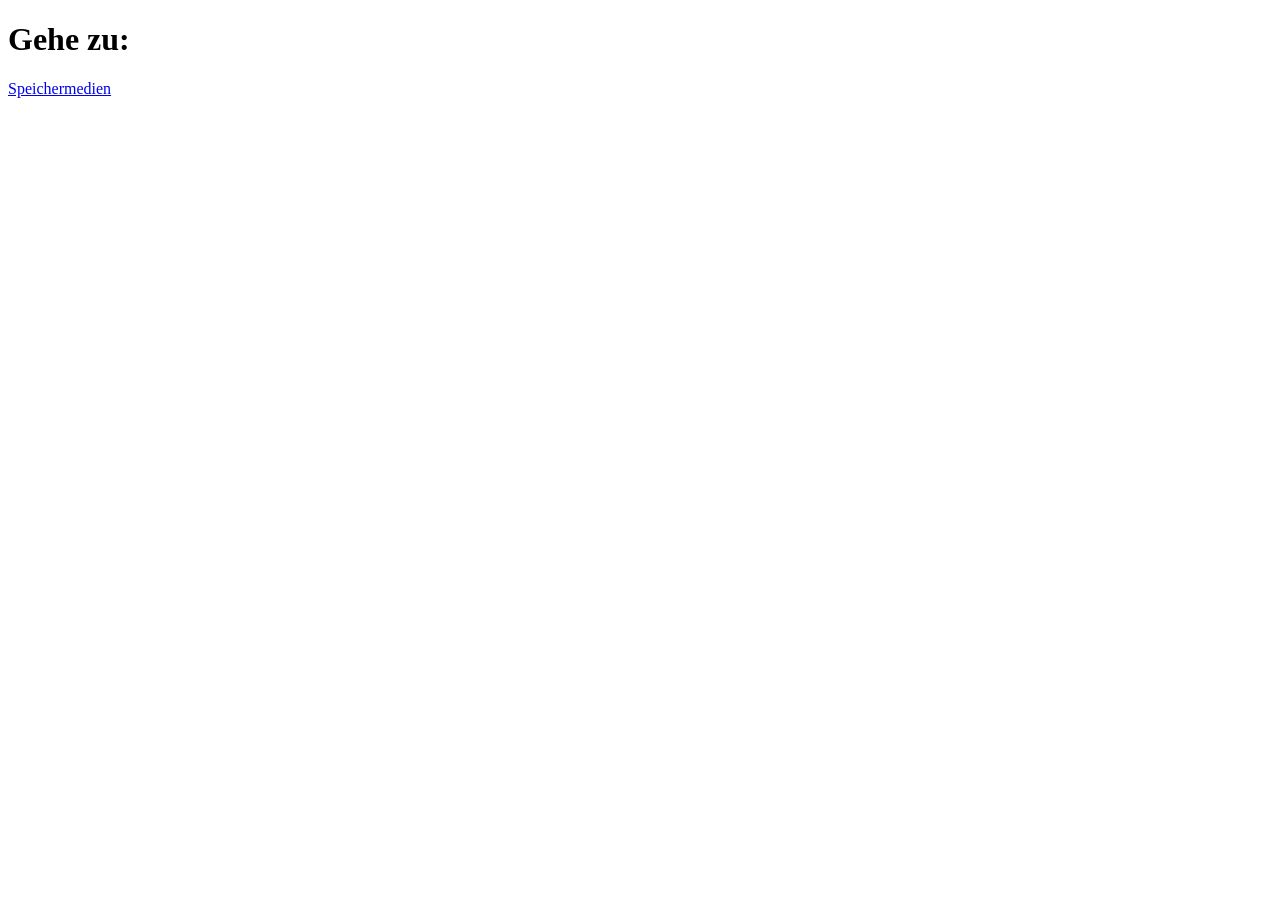
==== index.html @ 1ae7650c "verzeichniss hinzugefügt" ====
<!DOCTYPE html>
<html lang="en">
<head>
    <meta charset="UTF-8">
    <meta name="viewport" content="width=device-width, initial-scale=1.0">
    <title>Verzeichniss</title>
</head>
<body>
    <h1>Gehe zu:</h1>
    <a href="speichermedien.html">Speichermedien</a>
</body>
</html>
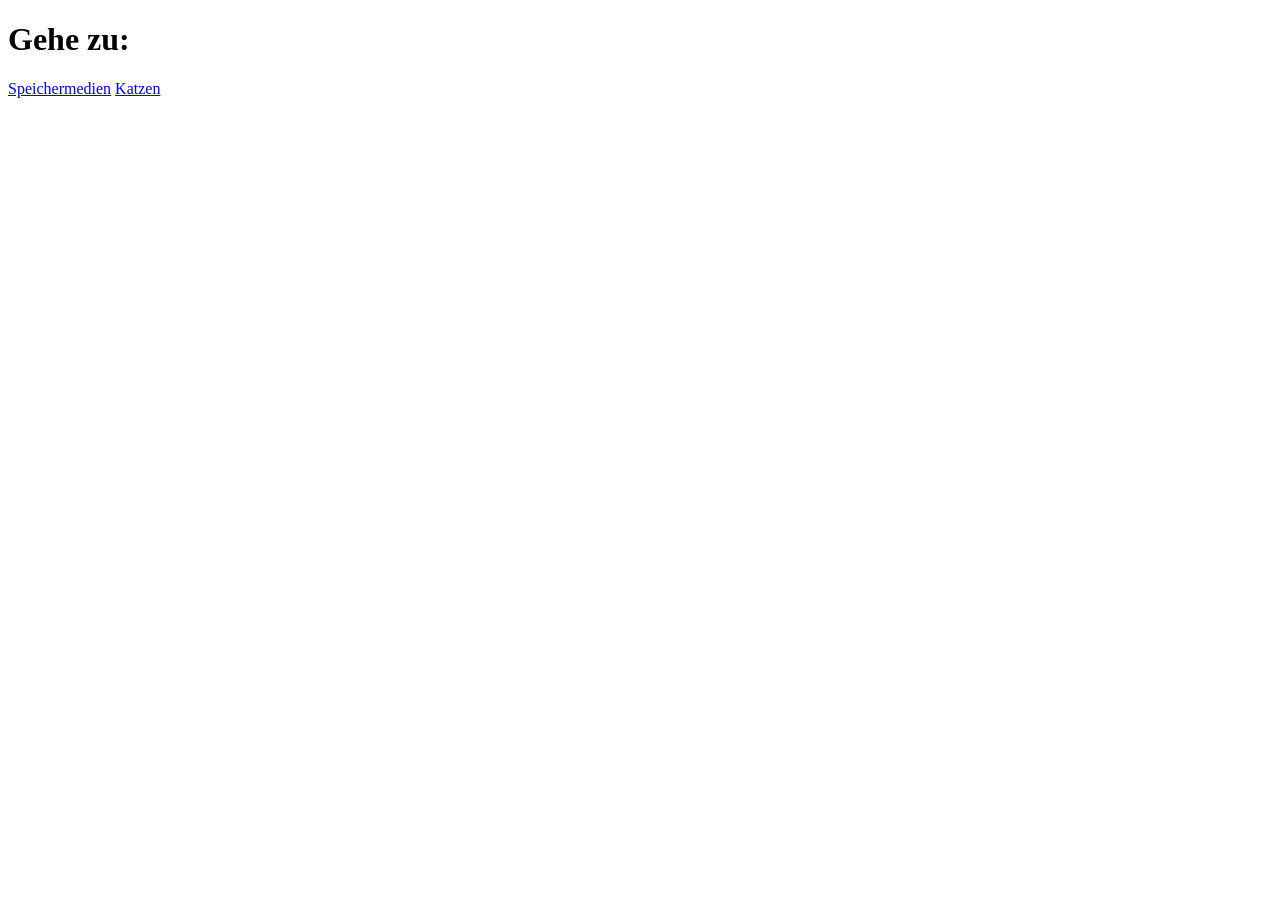
==== commit d810f439: "Katzen gemacht und index updated" ====
--- a/index.html
+++ b/index.html
@@ -8,5 +8,6 @@
 <body>
     <h1>Gehe zu:</h1>
     <a href="speichermedien.html">Speichermedien</a>
+    <a href="katzen.html">Katzen</a>
 </body>
 </html>
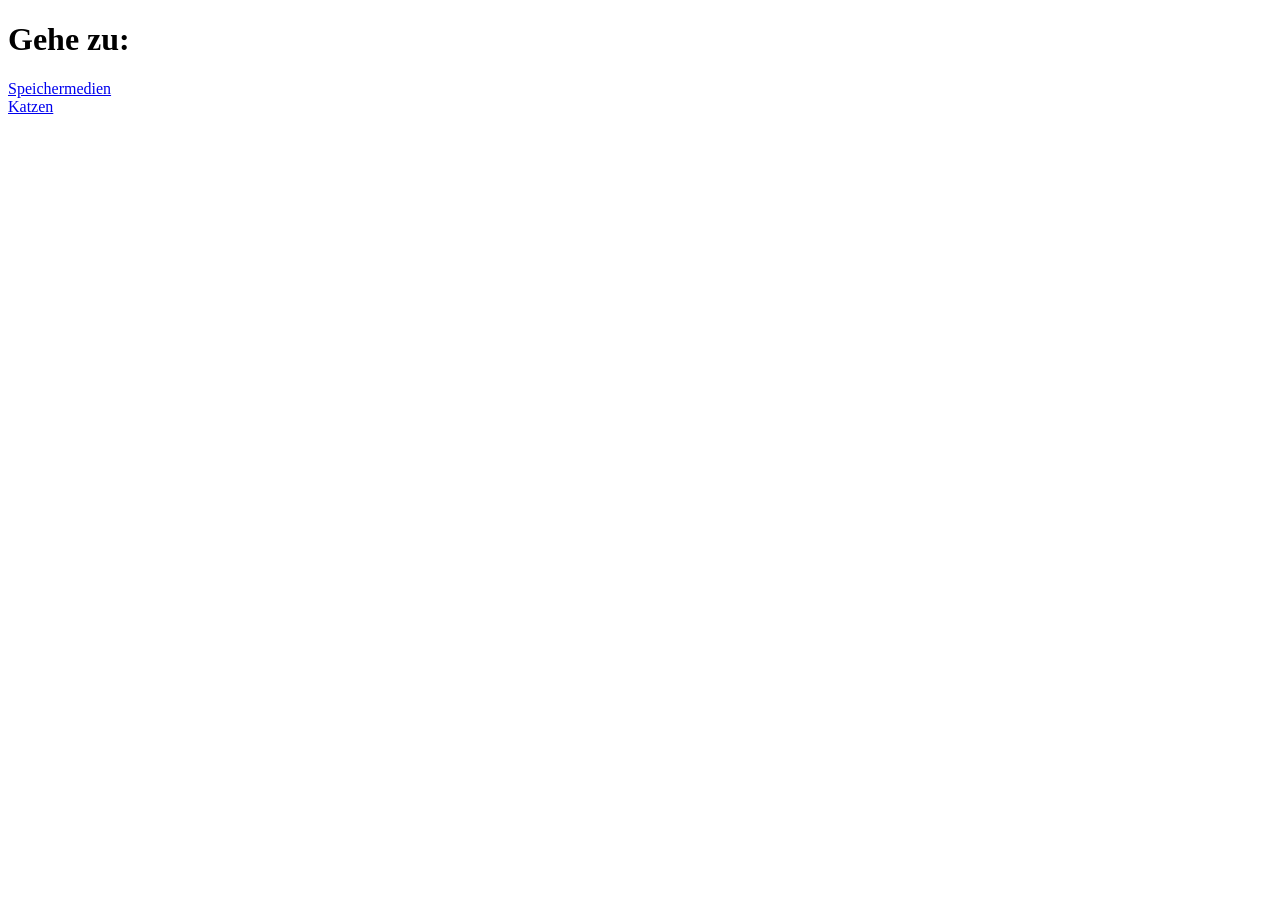
==== commit 9c93e5f5: "made index more readable" ====
--- a/index.html
+++ b/index.html
@@ -7,7 +7,8 @@
 </head>
 <body>
     <h1>Gehe zu:</h1>
-    <a href="speichermedien.html">Speichermedien</a>
-    <a href="katzen.html">Katzen</a>
+    <a href="speichermedien.html">Speichermedien</a><br>
+    <a href="katzen.html">Katzen</a><br>
+    <a href="giraffen/giraffen.html"></a><br>
 </body>
 </html>
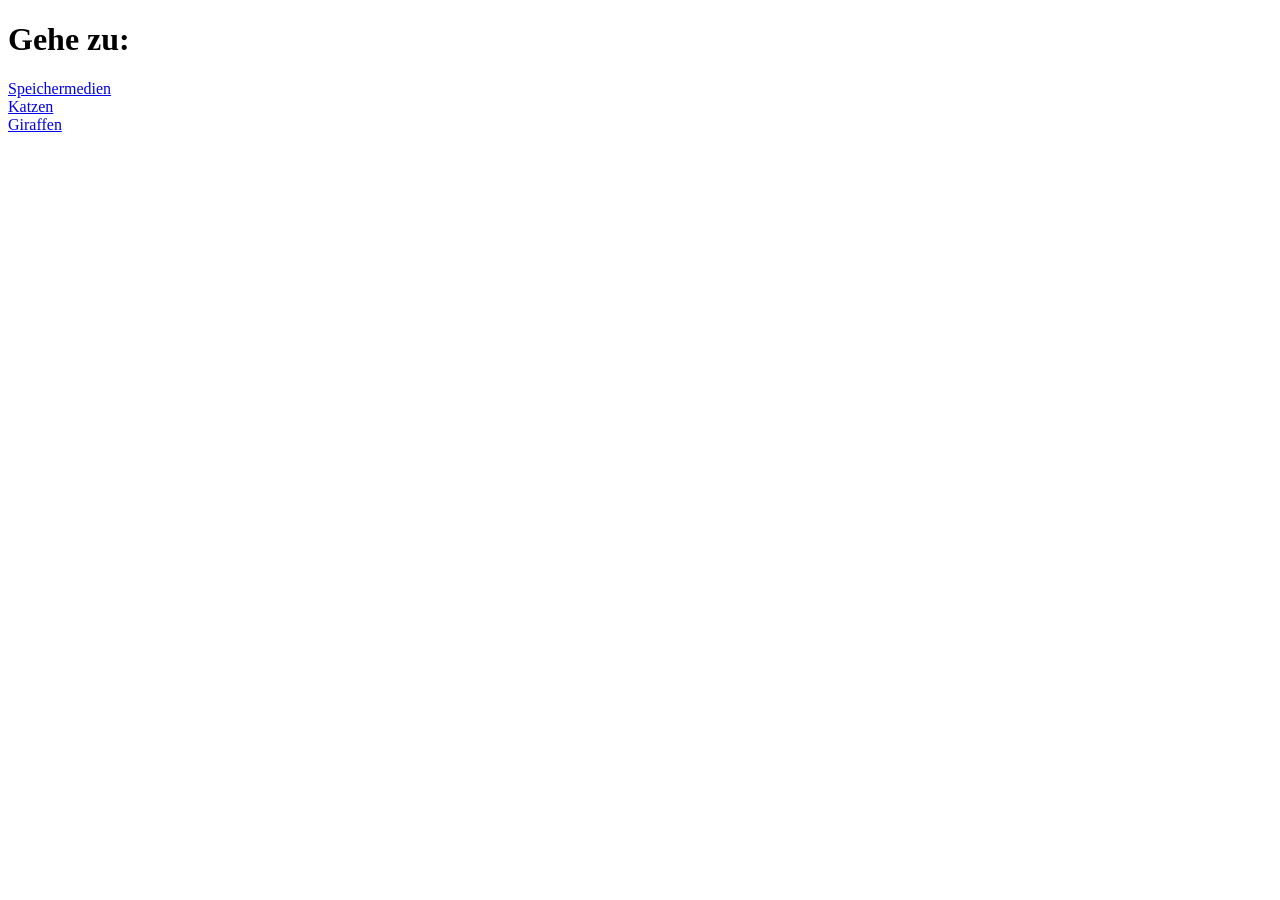
==== commit 8eb238fb: "fixed index not having text for giraffen link" ====
--- a/index.html
+++ b/index.html
@@ -9,6 +9,6 @@
     <h1>Gehe zu:</h1>
     <a href="speichermedien.html">Speichermedien</a><br>
     <a href="katzen.html">Katzen</a><br>
-    <a href="giraffen/giraffen.html"></a><br>
+    <a href="giraffen/giraffen.html">Giraffen</a><br>
 </body>
 </html>
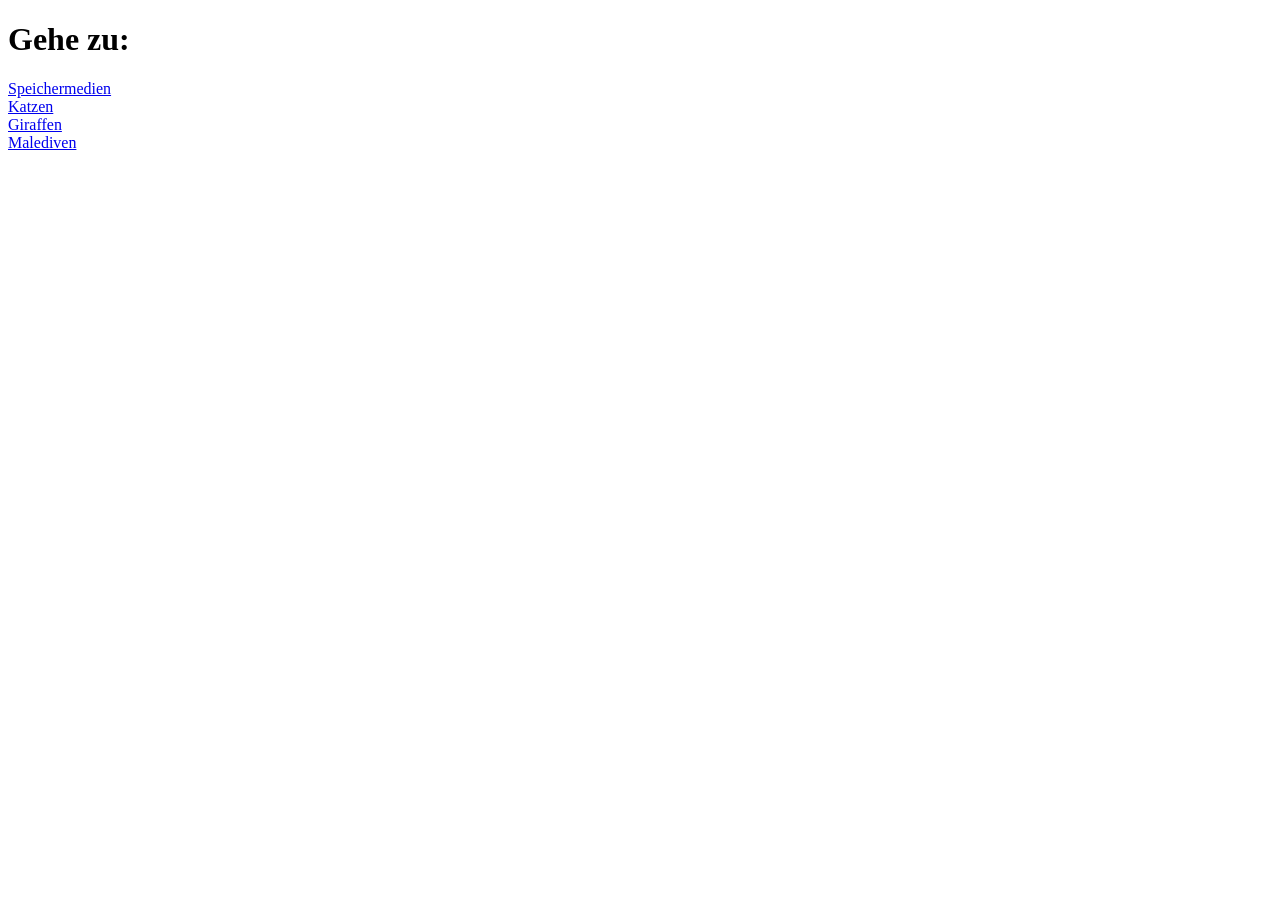
==== commit be68e8fe: "Malediven gemacht und index updated" ====
--- a/index.html
+++ b/index.html
@@ -10,5 +10,6 @@
     <a href="speichermedien.html">Speichermedien</a><br>
     <a href="katzen.html">Katzen</a><br>
     <a href="giraffen/giraffen.html">Giraffen</a><br>
+    <a href="malediven/malediven.html">Malediven</a><br>
 </body>
 </html>
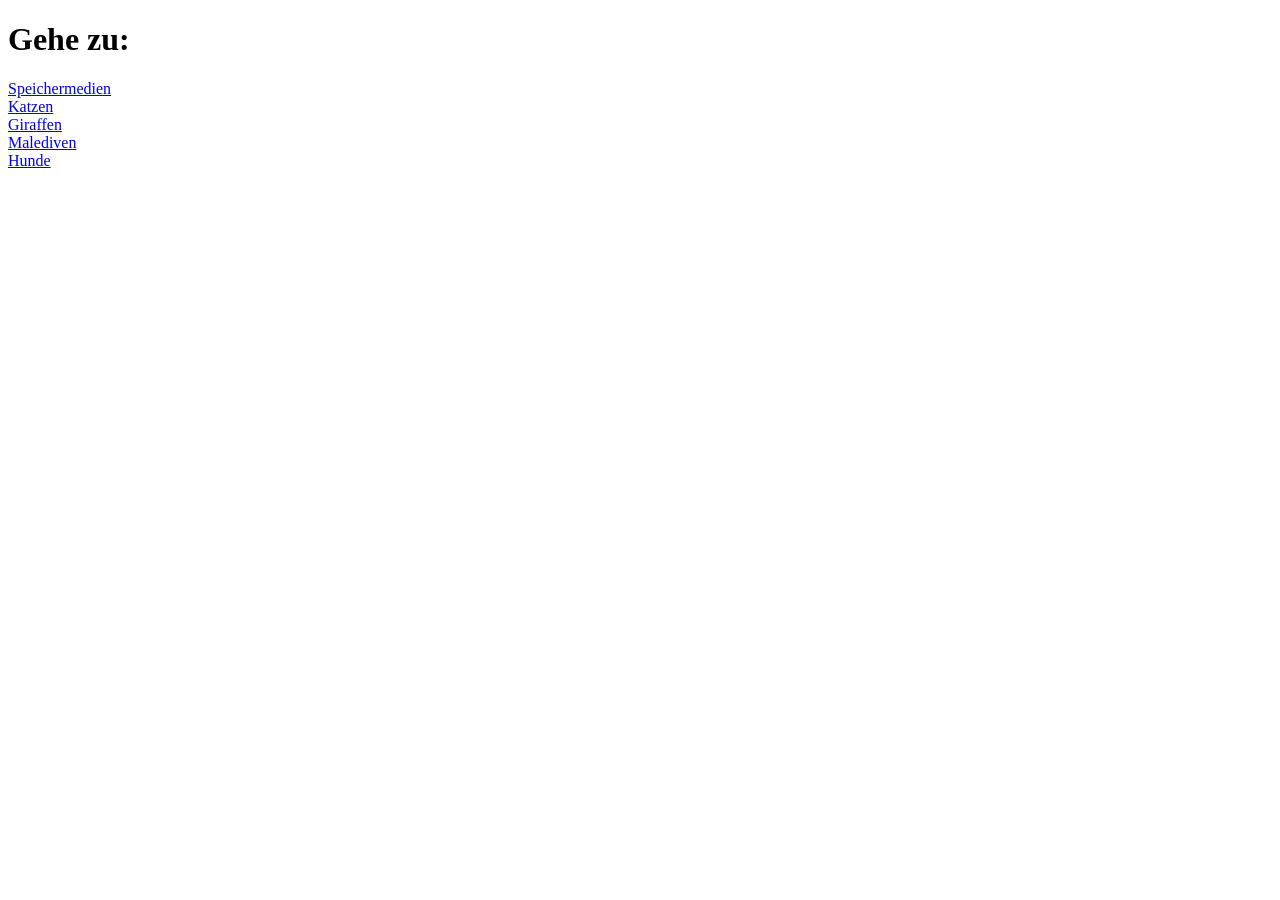
==== commit 6dec4d99: "Aufgabe hunde gemacht" ====
--- a/index.html
+++ b/index.html
@@ -11,5 +11,6 @@
     <a href="katzen.html">Katzen</a><br>
     <a href="giraffen/giraffen.html">Giraffen</a><br>
     <a href="malediven/malediven.html">Malediven</a><br>
+    <a href="hunde/hunde.html">Hunde</a><br>
 </body>
 </html>
